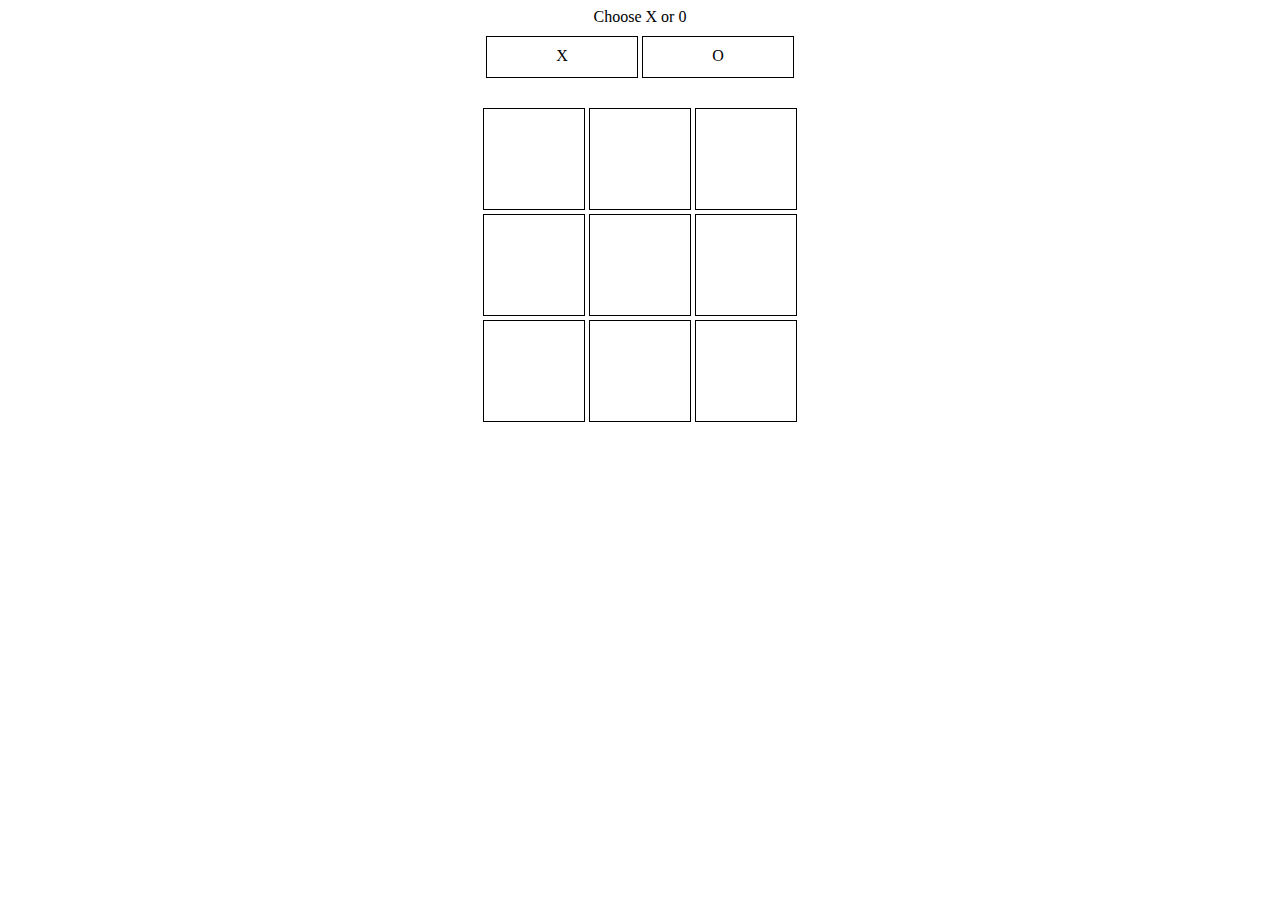
==== tic-tac-toe/html/index.html @ a86fa7f5 "basic input for tic tac toe" ====
<!DOCTYPE html>
<html>
<head>
	<title>Tic Tac Toe</title>
	<link rel="stylesheet" type="text/css" href="../css/style.css">
	<script src="https://ajax.googleapis.com/ajax/libs/jquery/1.11.1/jquery.min.js"></script>
	<script>
		$(document).ready(function($) {
			var user = null;
			var computer = null;
			document.getElementsByClassName("tic-tac-toe").disabled = true;
			$("#user-choose-x").on('click', function() {
				user = "X";
				computer = "O";
				$("#user-choose-o").css("background-color", "#fff");
				$("#user-choose-x").css("background-color", "#eae8e8");
				 $(".user-confirmation").html("You've chosen to be " + user + ". The computer will be " + computer + " .");
				 $('#start').css("display", "block");
				// enable tic tac toe board
			});
			$("#user-choose-o").on('click', function() {
				user = "O";
				computer = "X";
				$("#user-choose-o").css("background-color", "#eae8e8");
				$("#user-choose-x").css("background-color", "#fff");
				 $(".user-confirmation").html("You've chosen to be " + user + ". The computer will be " + computer +  ".");
				 $('#start').css("display", "block");
				// enable tic tac toe board
			});
			
			$('#start').on('click', function() {
				$(".user-prompt").css("display", "none");
				$(".play-text").css("display", "block");
				$(".play-text").html("You're user " + user + ". Play on!");
			});


		});


	</script>
</head>
<body>
<div class = "container">
<div class="user-prompt">
	<div class = "user-prompt-text">Choose X or 0 </div>
	<div id = "user-choose-x" class="play-choice">X</div>
	<div id = "user-choose-o" class="play-choice">O</div>
	<div class = "user-confirmation"></div>
	<div id='start'>Start game.</div>
</div>
	<div class = "play-text">
		
	</div>
<div class="tic-tac-toe">
	<div class = "row">
		<div class = "square-box" id="one-one"> </div>
		<div class = "square-box" id="one-two"> </div>
		<div class = "square-box" id="one-three"> </div>
	</div>
	<div class = "row">
		<div class = "square-box" id="two-one"> </div>
		<div class = "square-box" id="two-two"> </div>
		<div class = "square-box" id="two-three"> </div>
	</div>
	<div class = "row">
		<div class = "square-box" id="three-one"> </div>
		<div class = "square-box" id="three-two"> </div>
		<div class = "square-box" id="three-three"> </div>
	</div>		
</div>
	</div>
</div>
</body>
</html>
---- tic-tac-toe/css/style.css ----
.square-box {
    border: 1px solid black;
    width: 100px;
    height: 100px;
    display: inline-block;
}

.play-choice {
    display: inline-block;
    border: 1px solid black;
    text-align: center;
    width: 150px;
    height: 30px;
    padding-top: 10px;
}
.tic-tac-toe {
    margin-top: 30px;
    text-align: center;
}
.container {
    width: 500px;
    margin-left: auto;
    margin-right: auto;
}
.user-prompt {
    text-align: center;
}
.user-prompt-text {
    margin-bottom: 10px;
}
#start {
    width: 100px;
    margin-left: auto;
    margin-right: auto;
    border: 1px solid black;
    height: 30px;
    padding-top: 10px;
    display: none;
    margin-top: 15px;
}
.play-text{
	display: none;
	 text-align: center;
}
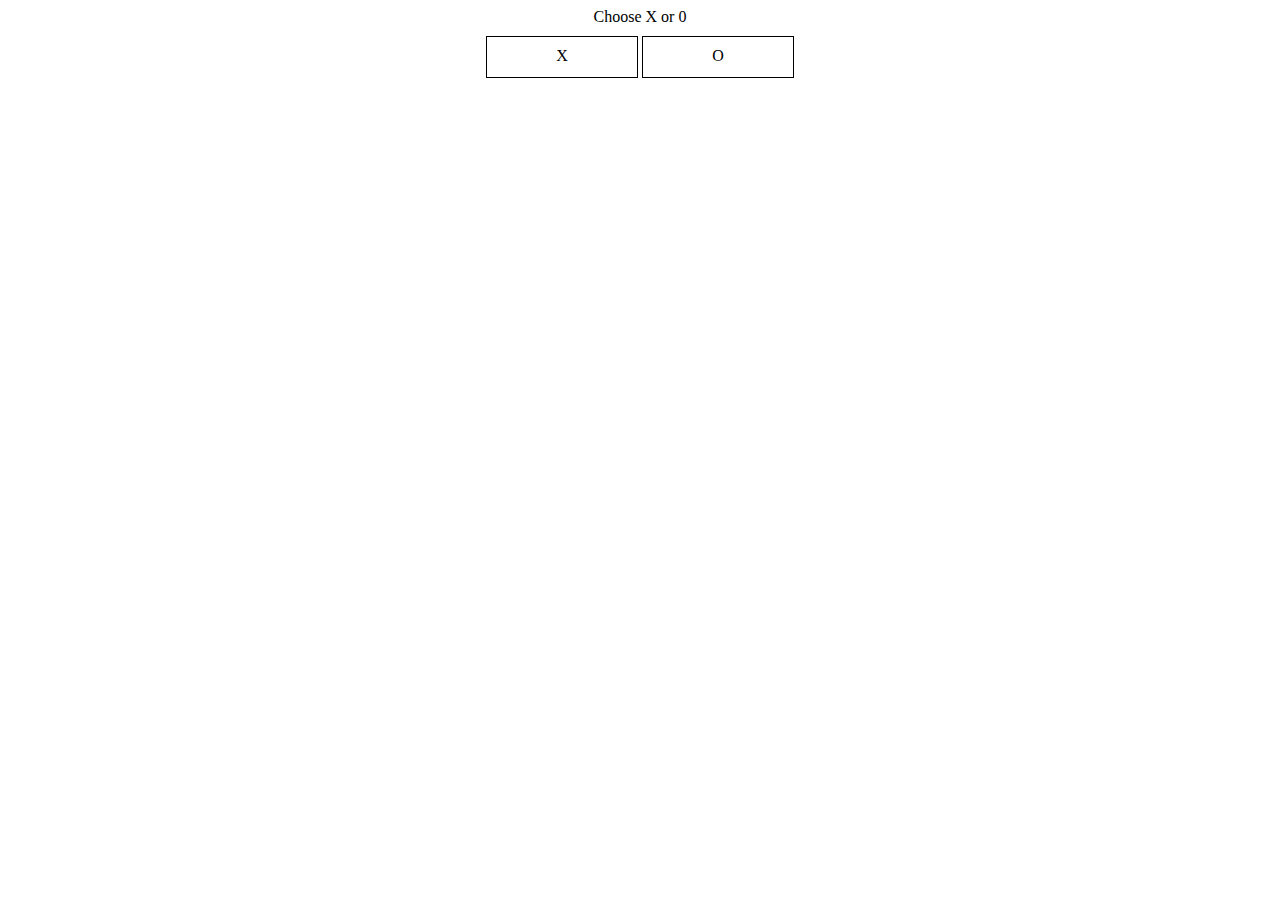
==== commit 6a80021c: "basic setup" ====
--- a/tic-tac-toe/html/index.html
+++ b/tic-tac-toe/html/index.html
@@ -4,41 +4,7 @@
 	<title>Tic Tac Toe</title>
 	<link rel="stylesheet" type="text/css" href="../css/style.css">
 	<script src="https://ajax.googleapis.com/ajax/libs/jquery/1.11.1/jquery.min.js"></script>
-	<script>
-		$(document).ready(function($) {
-			var user = null;
-			var computer = null;
-			document.getElementsByClassName("tic-tac-toe").disabled = true;
-			$("#user-choose-x").on('click', function() {
-				user = "X";
-				computer = "O";
-				$("#user-choose-o").css("background-color", "#fff");
-				$("#user-choose-x").css("background-color", "#eae8e8");
-				 $(".user-confirmation").html("You've chosen to be " + user + ". The computer will be " + computer + " .");
-				 $('#start').css("display", "block");
-				// enable tic tac toe board
-			});
-			$("#user-choose-o").on('click', function() {
-				user = "O";
-				computer = "X";
-				$("#user-choose-o").css("background-color", "#eae8e8");
-				$("#user-choose-x").css("background-color", "#fff");
-				 $(".user-confirmation").html("You've chosen to be " + user + ". The computer will be " + computer +  ".");
-				 $('#start').css("display", "block");
-				// enable tic tac toe board
-			});
-			
-			$('#start').on('click', function() {
-				$(".user-prompt").css("display", "none");
-				$(".play-text").css("display", "block");
-				$(".play-text").html("You're user " + user + ". Play on!");
-			});
-
-
-		});
-
-
-	</script>
+	<script src="../js/javascript.js" type="text/javascript" charset="utf-8" async defer></script>
 </head>
 <body>
 <div class = "container">
@@ -53,17 +19,17 @@
 		
 	</div>
 <div class="tic-tac-toe">
-	<div class = "row">
+	<div id = "row-one" class = "row">
 		<div class = "square-box" id="one-one"> </div>
 		<div class = "square-box" id="one-two"> </div>
 		<div class = "square-box" id="one-three"> </div>
 	</div>
-	<div class = "row">
+	<div id = "row-two" class = "row">
 		<div class = "square-box" id="two-one"> </div>
 		<div class = "square-box" id="two-two"> </div>
 		<div class = "square-box" id="two-three"> </div>
 	</div>
-	<div class = "row">
+	<div id = "row-three" class = "row">
 		<div class = "square-box" id="three-one"> </div>
 		<div class = "square-box" id="three-two"> </div>
 		<div class = "square-box" id="three-three"> </div>
--- a/tic-tac-toe/css/style.css
+++ b/tic-tac-toe/css/style.css
@@ -41,4 +41,78 @@
 .play-text{
 	display: none;
 	 text-align: center;
-}+}
+.tic-tac-toe{
+	display: none;
+}
+
+div#one-one {
+    position: absolute;
+    top: 50px;
+    left: 325px;
+}
+
+div#one-two {
+    top: 50px;
+    left: 445px;
+    position: absolute;
+}
+
+div#one-three {
+    top: 50px;
+       left: 565px;
+    position: absolute;
+}
+
+div#two-one {
+    position: absolute;
+        top: 175px;
+    left: 325px;
+}
+
+div#two-two {
+        top: 175px;
+    left: 445px;
+    position: absolute;
+}
+
+div#two-three {
+       top: 175px;
+       left: 565px;
+    position: absolute;
+}
+
+div#three-one {
+    position: absolute;
+    top: 300px;
+    left: 325px;
+}
+
+div#three-two {
+    top: 300px;
+    left: 445px;
+    position: absolute;
+}
+
+div#three-three {
+    top: 300px;
+          left: 565px;
+    position: absolute;
+}
+
+
+
+
+
+
+
+
+
+
+
+
+
+
+
+
+
